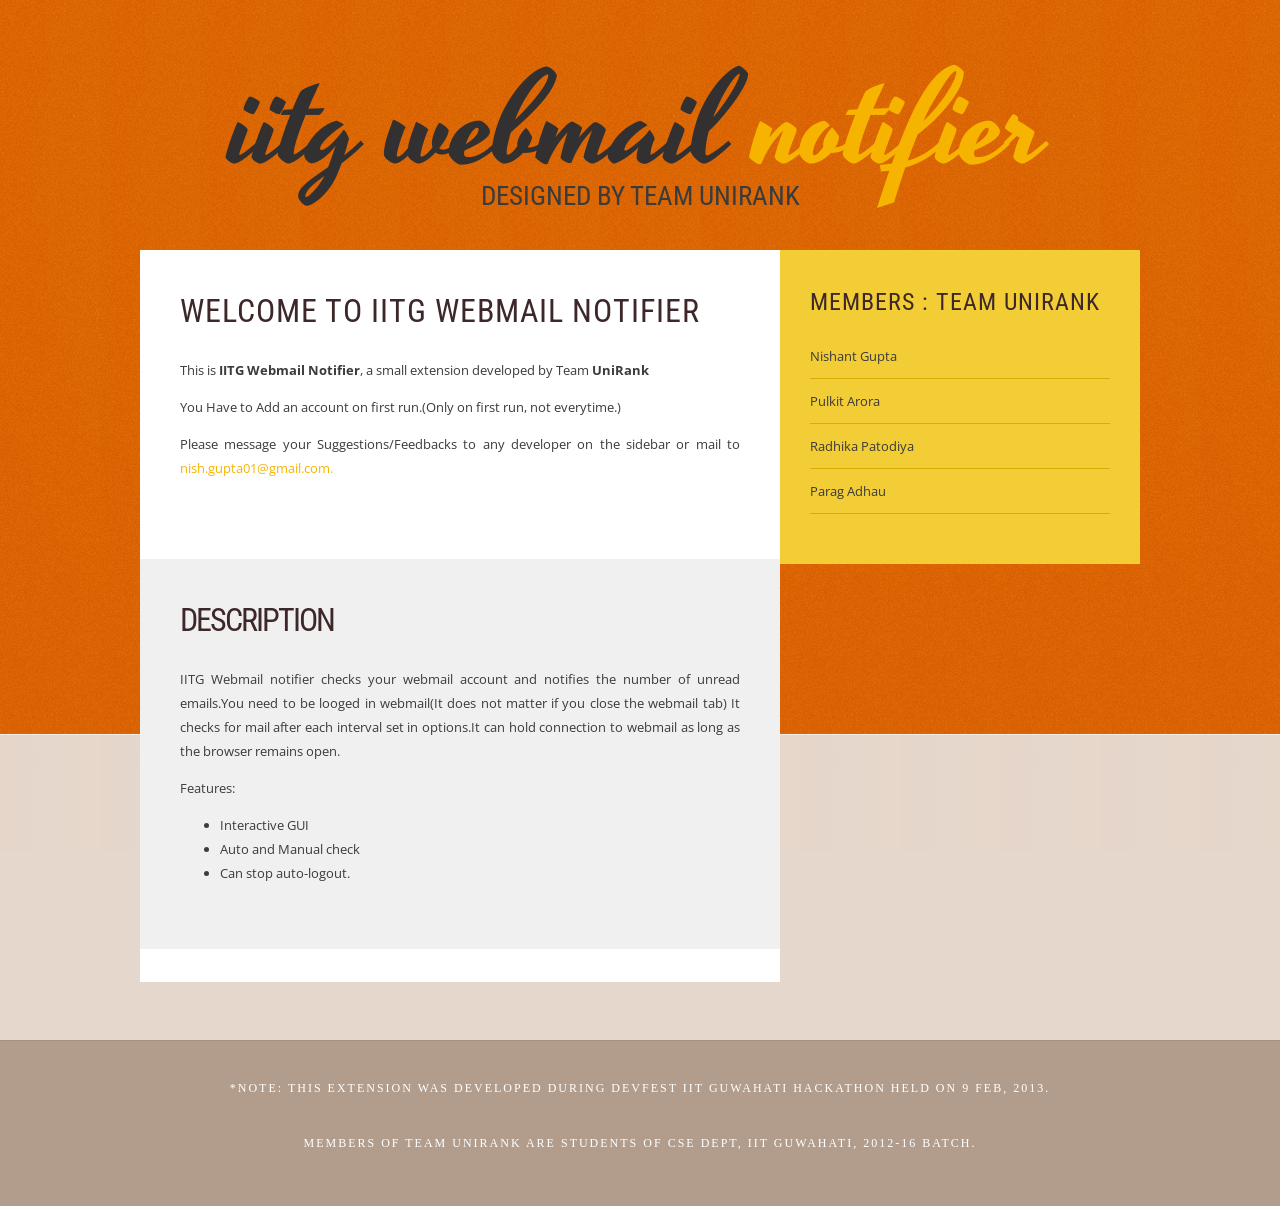
==== about.html @ e4e517e8 "Commit- WN" ====
<!DOCTYPE html PUBLIC "-//W3C//DTD XHTML 1.0 Strict//EN" "http://www.w3.org/TR/xhtml1/DTD/xhtml1-strict.dtd">
<html xmlns="http://www.w3.org/1999/xhtml">
<head>
<meta name="keywords" content="" />
<meta name="description" content="" />
<meta http-equiv="content-type" content="text/html; charset=utf-8" />
<title>IITG Webmail Notifier - About</title>
<link href="http://fonts.googleapis.com/css?family=Roboto+Condensed|Open+Sans:400,300,700|Yesteryear" rel="stylesheet" type="text/css" />
<link href="style_2.css" rel="stylesheet" type="text/css" media="screen" />
</head>
<body>
<div id="header-wrapper">
	<div id="header">
		<div id="logo">
			<h1><a href="#">IITG Webmail <span>Notifier</span></a></h1>
			<p>designed by Team UniRank</p>
		</div>
	</div>
</div>
<div id="wrapper">
	<!-- end #header -->
	<div id="page">
		<div id="page-bgtop">
			<div id="page-bgbtm">
				<div id="content">
					<div class="post">
						<h2 class="title"><a href="webmail.iitg.ernet.in">Welcome to IITG Webmail Notifier</a></h2>
						<div style="clear: both;">&nbsp;</div>
						<div class="entry">
							<p>This is <strong>IITG Webmail Notifier</strong>, a small extension developed by Team <strong>UniRank</strong></p>
							<p>You Have to Add an account on first run.(Only on first run, not everytime.)
							<p>Please message your Suggestions/Feedbacks to any developer on the sidebar or mail to <a href="mailto:nish.gupta01@gmail.com">nish.gupta01@gmail.com.</a></p>
						</div>
					</div>
					<div class="post post-alt">
						<h3 class="title"><a href="#">Description</a></h3>
						<div style="clear: both;">&nbsp;</div>
						<div class="entry">
							<p>IITG Webmail notifier checks your webmail account and notifies the number of unread emails.You need to be looged in webmail(It does not matter if you close the webmail tab) It checks for mail after each interval set in options.It can hold connection to webmail as long as the browser remains open.</p>
							<p>Features:</p>
						<ul>
						<li>Interactive GUI</li>
						<li>Auto and Manual check</li>
						<li>Can stop auto-logout.</li>
						</ul>
						</div>
					</div>
					<div style="clear: both;">&nbsp;</div>
				</div>
				<!-- end #content -->
				<div id="sidebar">
					<ul>
						<li>
							<h2>Members : Team UniRank</h2>
							<ul>
								<li><a href="https://www.facebook.com/nish.gupta01">Nishant Gupta</a></li>
								<li><a href="https://www.facebook.com/pulkitarora26">Pulkit Arora</a></li>
								<li><a href="https://www.facebook.com/radhika.patodiya">Radhika Patodiya</a></li>
								<li><a href="https://www.facebook.com/parag.adhau.9">Parag Adhau</a></li>
							</ul>
						</li>
					</ul>
				</div>
				<!-- end #sidebar -->
				<div style="clear: both;">&nbsp;</div>
			</div>
		</div>
	</div>
	<!-- end #page -->
</div>
<div id="footer">
	<p>*Note: This extension was developed during DevFest IIT Guwahati Hackathon held on 9 Feb, 2013.</p>
	<p>Members of Team UniRank are students of CSE Dept, IIT Guwahati, 2012-16 batch.</p>
</div>
<!-- end #footer -->
</body>
</html>
---- style_2.css ----
/*
Design by Free CSS Templates
http://www.freecsstemplates.org
Released for free under a Creative Commons Attribution 2.5 License
*/

body {
	margin: 0;
	padding: 0;
	background: #E5D7CC url(images/img01.png) repeat-x left top;
	font-family: 'Open Sans', sans-serif;
	font-size: 10pt;
	color: #3B3B3B;
}

h1, h2, h3 {
	margin: 0px;
	padding: 0px;
	letter-spacing: -2px;
	text-transform: uppercase;
	font-family: 'Roboto Condensed', sans-serif;
	font-weight: normal;
	color: #F6B300;
}

h1 {
	font-size: 2em;
}

h2 {
	letter-spacing: 1px;
	font-size: 2.4em;
}

h3 {
	font-size: 1.6em;
}

p, ul, ol {
	margin-top: 0;
	line-height: 180%;
}

ul, ol {
}

a {
	text-decoration: none;
	color: #F6B300;
}

a:hover {
}

/* Header */

#header-wrapper {
}

#header {
	clear: both;
	width: 1000px;
	margin: 0px auto;
}

/* Logo */

#logo {
	margin: 0px;
	padding: 30px 0px;
	color: #000000;
}

#logo h1, #logo p {
	margin: 0;
	padding: 0;
}

#logo h1 {
	margin: 0px;
	padding: 0px;
	text-align: center;
	text-transform: lowercase;
	font-size: 10em;
	font-family: 'Yesteryear', cursive;
	font-weight: 400;
	color: #323030;
}

#logo h1 span {
	color: #F6B300;
}

#logo p {
	margin-top: -2em;
	padding: 0px;
	text-align: center;
	text-transform: uppercase;
	font-family: 'Roboto Condensed', sans-serif;
	font-size: 2em;
	color: #3B3B3B;
}

#logo p a {
	color: #3B3B3B;
}

#logo a {
	border: none;
	background: none;
	text-decoration: none;
	color: #323030;
}

/* Search */

#search {
	width: 320px;
	height: 60px;
	padding: 0px;
}

#search form {
	margin: 0px;
	padding: 0px;
}

#search fieldset {
	margin: 0;
	padding: 0;
	border: none;
}

#search-text {
	width: 250px;
	outline: none;
	background: #F5F0E7;
	border: 1px solid #D7D0C0;
	padding: 10px;
	border-radius: 8px;
	text-transform: lowercase;
	font-family: 'Open Sans', sans-serif;
	color: #454545;
}

#search-submit {
	width: 62px;
	height: 22px;
	display: none;
	border: none;
	color: #FFFFFF;
}

/* Menu */

#menu-wrapper {
	overflow: hidden;
	height: 56px;
}

#menu {
	width: 1000px;
	height: 55px;
	margin: 0px auto;
	padding: 0px;
	background: #FDBD06;
}

#menu ul {
	margin: 0;
	padding: 0px 0px 0px 0px;
	list-style: none;
	line-height: normal;
	text-align: center;
}

#menu li {
	display: inline-block;
	border-right: 1px solid #FDA408;
}

#menu a {
	display: block;
	letter-spacing: 1px;
	margin: 0px 10px;
	line-height: 55px;
	padding: 0 20px;
	text-decoration: none;
	text-align: center;
	text-transform: uppercase;
	font-family: 'Roboto Condensed', sans-serif;
	font-size: 14px;
	font-weight: normal;
	color: #FFFFFF;
	border: none;
}

#menu a:hover, #menu .current_page_item a {
	text-decoration: none;
	color: #3D2729;
}

#menu .current_page_item a {
}

/* Page */

#wrapper
{
	overflow: hidden;
	padding-bottom: 40px;
}

#page {
	overflow: hidden;
	width: 1000px;
	margin: 0px auto;
}

/* Content */

#content {
	float: left;
	width: 640px;
	background: #FFFFFF;
}

.post {
	margin-bottom: 15px;
	padding: 30px 40px;
}

.post-alt
{
	background: #F0F0F0;
}

.post .title {
	height: 38px;
	margin-bottom: 10px;
	padding: 12px 0 0 0px;
	font-size: 32px;
}

.post .title a {
	border: none;
	color: #3D2729;
}

.post .meta {
	margin-bottom: 30px;
	padding: 5px 0px 15px 0px;
	text-align: left;
	font-weight: normal;
}

.post .meta .date {
	float: left;
}

.post .meta .posted {
	float: right;
}

.post .meta a {
}

.post .entry {
	padding: 0px 0px 20px 0px;
	padding-bottom: 20px;
	text-align: justify;
}

.links {
	display: inline-block;
	height: 30px;
	padding: 30px 0px 0px 0px;
	font-size: 14px;
	font-weight: normal;
	color: #1C1C1C;
}

.button
{
	padding: 10px 25px;
	background: #E58703;
	border-radius: 5px;
	letter-spacing: 1px;
	text-transform: uppercase;
	font-family: 'Roboto Condensed', sans-serif;
	font-size: 14px;
	color: #FFFFFF;
}

/* Sidebar */

#sidebar {
	float: right;
	width:300px;
	margin: 0px;
	padding: 40px 30px 0px 30px;
	color: #787878;
	background: #F2CD36;
}

#sidebar p
{
	color: #3B3B3B;
}


#sidebar ul {
	margin: 0;
	padding: 0;
	list-style: none;
}

#sidebar li {
	margin: 0;
	padding: 0;
}

#sidebar li ul {
	margin: 0px 0px;
	padding-bottom: 50px;
}

#sidebar li li {
	border-bottom: 1px solid #D8AD06;
	margin: 0px 0px;
	padding: 10px 0px;
	border-left: none;
}

#sidebar li li a {
	color: #3B3B3B;
}

#sidebar li li span {
	display: block;
	padding: 0;
	font-size: 11px;
	font-style: italic;
}

#sidebar h2 {
	padding-bottom: 20px;
	font-size: 1.8em;
	color: #3D2729;
}

#sidebar p {
	margin: 0px 0px 40px 0px;
	padding: 0px;
	text-align: justify;
}

#sidebar a {
	border: none;
}

#sidebar a:hover {
	text-decoration: underline;
}

/* Calendar */

#calendar {
}

#calendar_wrap {
	padding: 20px;
}

#calendar table {
	width: 100%;
}

#calendar tbody td {
	text-align: center;
}

#calendar #next {
	text-align: right;
}

/* Footer */

#footer {
	height: 150px;
	margin: 0 auto;
	padding: 0px 0 15px 0;
	background: #B29D8C;
	border-top: 1px solid #A59282;
	font-family: 'Arvo', serif;
}

#footer p {
	margin: 0;
	padding-top: 40px;
	line-height: normal;
	font-size: 12px;
	letter-spacing: 2px;
	text-transform: uppercase;
	text-align: center;
	color: #FFFFFF;
}

#footer a {
	color: #FFFFFF;
}

#banner {
	width: 1000px;
	margin: 0px auto;
}

#banner img
{
	border-radius: 8px;
}
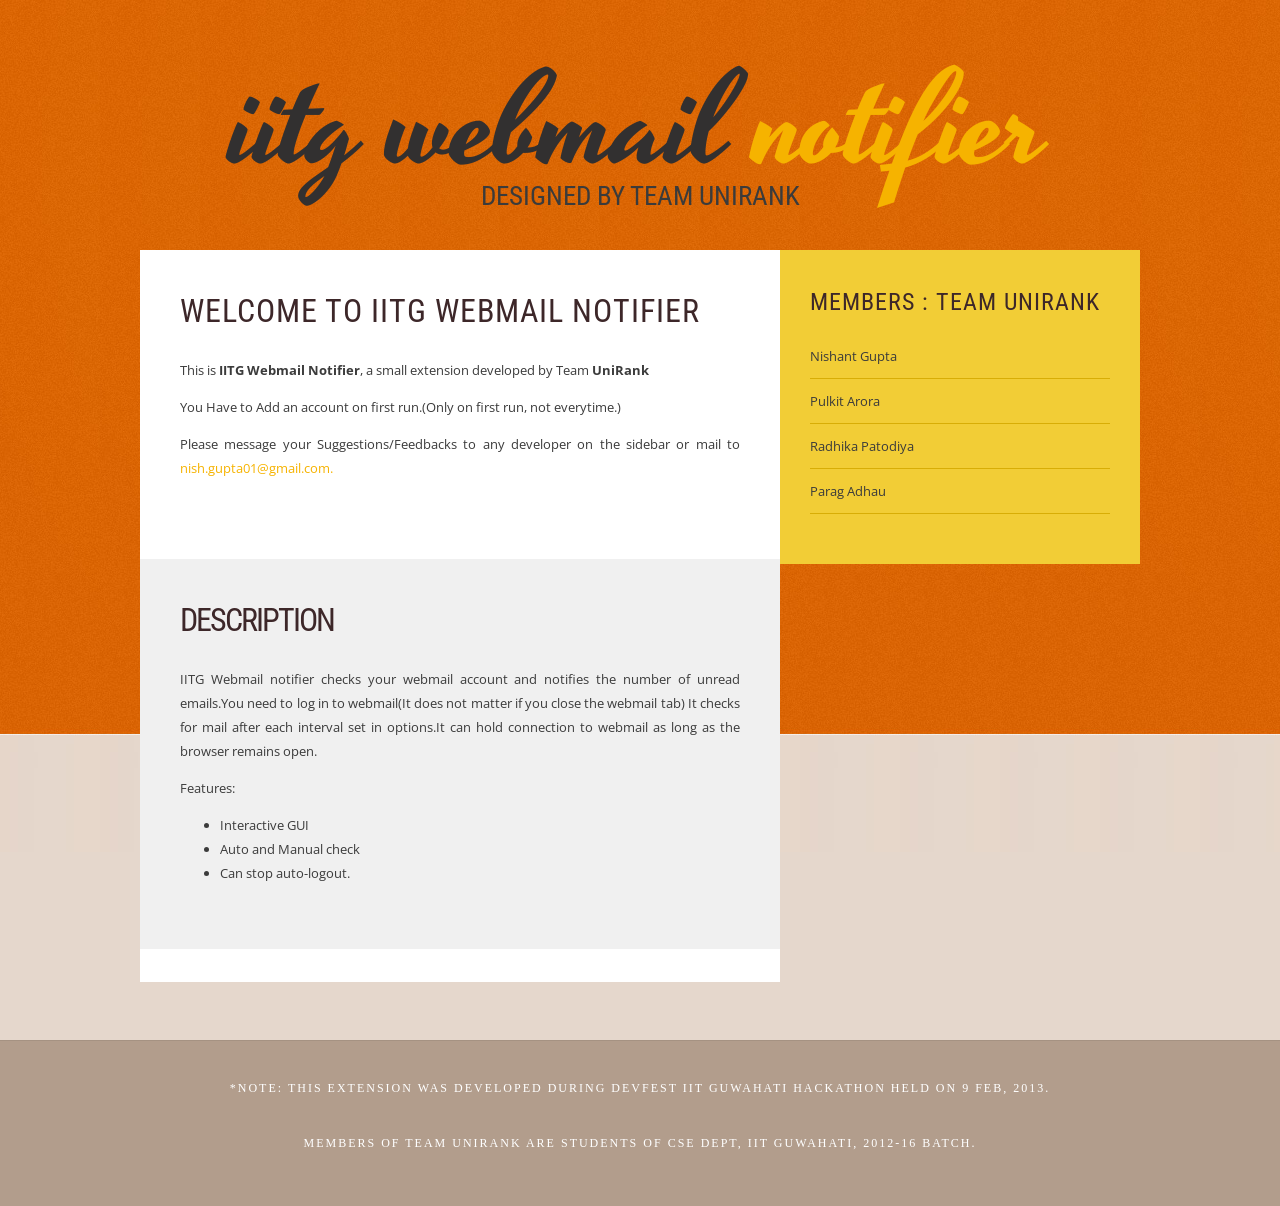
==== commit 7b1bc763: "change" ====
--- a/about.html
+++ b/about.html
@@ -36,7 +36,7 @@
 						<h3 class="title"><a href="#">Description</a></h3>
 						<div style="clear: both;">&nbsp;</div>
 						<div class="entry">
-							<p>IITG Webmail notifier checks your webmail account and notifies the number of unread emails.You need to be looged in webmail(It does not matter if you close the webmail tab) It checks for mail after each interval set in options.It can hold connection to webmail as long as the browser remains open.</p>
+							<p>IITG Webmail notifier checks your webmail account and notifies the number of unread emails.You need to log in to webmail(It does not matter if you close the webmail tab) It checks for mail after each interval set in options.It can hold connection to webmail as long as the browser remains open.</p>
 							<p>Features:</p>
 						<ul>
 						<li>Interactive GUI</li>
